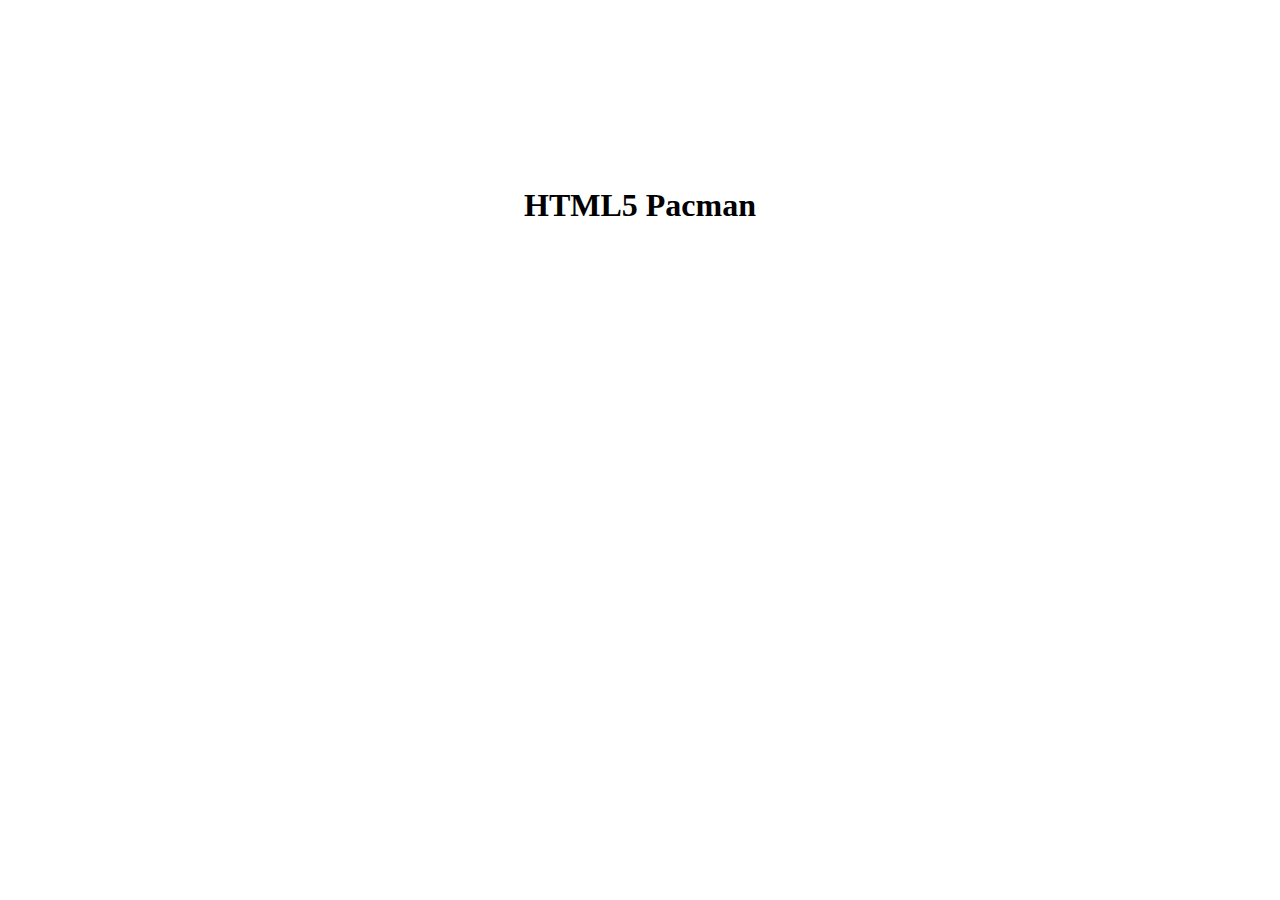
==== index.html @ de572c10 "score and question" ====
<!DOCTYPE html>
<html>
  <head>
    <meta charset="utf-8" />
    <title>HTML5 Pacman</title>
    
    <style type="text/css">
      @font-face {
        font-family: 'BDCartoonShoutRegular';
        src: url('BD_Cartoon_Shout-webfont.ttf') format('truetype');
        font-weight: normal;
        font-style: normal;
      }

      #pacman {
        height:450px;
        width:342px;
        margin:20px auto;
      }

      #shim { 
        font-family: BDCartoonShoutRegular; 
        position:absolute;
        visibility:hidden
      }

      h1 { 
        font-family: BDCartoonShoutRegular; text-align:center; 
      }

      body { 
        margin: 0px auto;
        font-family: sans-serif;
        display: flex;
        flex-flow: column;
        justify-content: center;
        align-items: center;
        height: 100vh;
        background-repeat: no-repeat;
        background-size: cover;
        background-image: url("https://media.discordapp.net/attachments/1160866284288872458/1161600009461047346/dreamstime_xxl_212493611-scaled.png?ex=6538e34f&is=65266e4f&hm=905ae14730451ddf95f1ab31f5727b23bbe949fdcf714debe2be29a825b4429e&=&width=1007&height=671");
      }

      a { 
        text-decoration:none; 
      }

      .popup, .popupEnd {
        display: none;
        position: fixed;
        top: 50%;
        left: 50%;
        transform: translate(-50%, -50%);
        background-color: #d9d9d9;
        padding: 30px;
        z-index: 9999;
        border-radius: 20px;
      }

      .popup {
        text-align: left;
      }

      .popupEnd {
        text-align: center;
      }

      #question {
        width: 90%;
        text-align: left;
        color: #ef626c;
      }

      .popup button, .popupEnd button {
        border-radius: 10px;
        border: 1px solid #ef626c;
        padding: 10px 20px;
        background-color: #ef626c;
        color: white;
      }

      .popup button {
        display: block;
        margin-bottom: 25px;
        width: 100%;
        text-align: left;
      }

      .popupEnd p {
        width: 100%;
        text-align: center;
      }

      .popupEnd button:hover, .popup button:hover {
        transition: 0.2s;
        border: 1px solid #ef626c;
        background-color: #d9d9d9;
        color: #ef626c;
      }

      #points {
        color: #ef626c;
        font-size: 20px;
      }

      hr {
        border: 1px solid #ef626c;
      }

      .close-button {
          background-color: #ff0000;
          color: #fff;
          margin-top: 10px;
          padding: 5px 10px;
          border: none;
          cursor: pointer;
      }

      .close-button:hover {
          background-color: #cc0000;
      }

      
    </style>

</head>

<body>
  
  <div id="shim">shim for font face</div>

  <h1>HTML5 Pacman</h1>

  <!-- <a href="http://arandomurl.com/">Writeup</a> |
  Code on <a href="http://arandomurl.com/">Github</a>
  <div id="app"></div> -->
  <div id="pacman"></div>

  <div id="popup" class="popup">
    <h3 id="question">Question: How many points do you want to gain?</h3>
    <hr>
    <br>
    <button id="R1" onclick="selectResponse(this)">10 Points</button>
    <button id="R2" onclick="selectResponse(this)">20 Points</button>
    <button id="R3" onclick="selectResponse(this)">30 Points</button>
</div>

<div id="popupEnd" class="popupEnd">
  <p id="points">Vos points : 600</p>
  <hr>
  <br>
  <button onclick="popupButtonReplay()">Rejouer</button>
  <button onclick="popupButtonBack()">Accueil</button>
</div>

  <script src="question.js"></script>
  <script src="pacman.js"></script>
  <script src="modernizr-1.5.min.js"></script>

  <script>

    var el = document.getElementById("pacman");

    if (Modernizr.canvas && Modernizr.localstorage && 
        Modernizr.audio && (Modernizr.audio.ogg || Modernizr.audio.mp3)) {
      window.setTimeout(function () { PACMAN.init(el, "./"); }, 0);
    } else { 
      el.innerHTML = "Sorry, needs a decent browser<br /><small>" + 
        "(firefox 3.6+, Chrome 4+, Opera 10+ and Safari 4+)</small>";
    }
  </script>

</body>
</html>
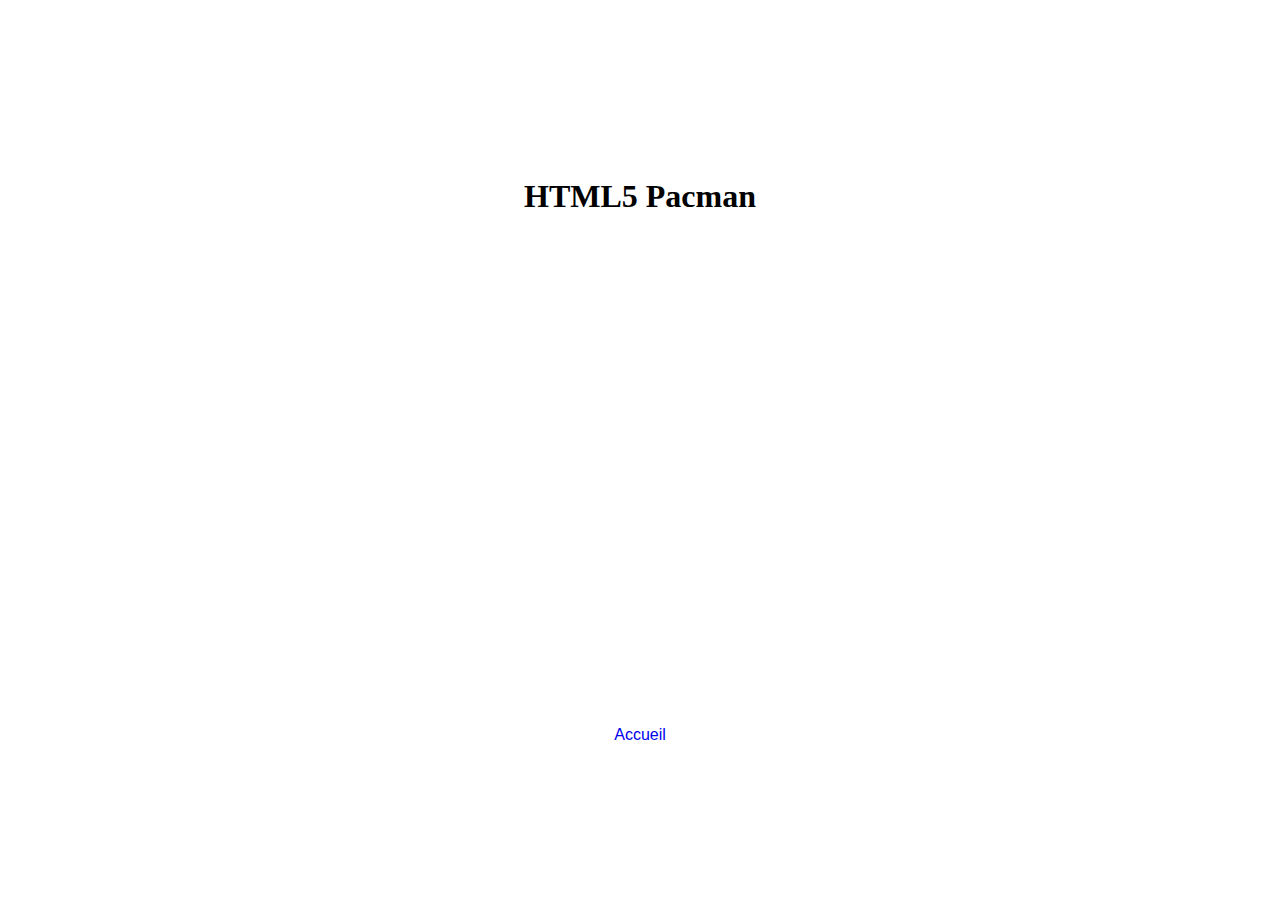
==== commit eeaff1b2: "Merge branch 'master' into ok" ====
--- a/index.html
+++ b/index.html
@@ -3,32 +3,33 @@
   <head>
     <meta charset="utf-8" />
     <title>HTML5 Pacman</title>
-    
+
     <style type="text/css">
       @font-face {
-        font-family: 'BDCartoonShoutRegular';
-        src: url('BD_Cartoon_Shout-webfont.ttf') format('truetype');
+        font-family: "BDCartoonShoutRegular";
+        src: url("BD_Cartoon_Shout-webfont.ttf") format("truetype");
         font-weight: normal;
         font-style: normal;
       }
 
       #pacman {
-        height:450px;
-        width:342px;
-        margin:20px auto;
+        height: 450px;
+        width: 342px;
+        margin: 20px auto;
       }
 
-      #shim { 
-        font-family: BDCartoonShoutRegular; 
-        position:absolute;
-        visibility:hidden
+      #shim {
+        font-family: BDCartoonShoutRegular;
+        position: absolute;
+        visibility: hidden;
       }
 
-      h1 { 
-        font-family: BDCartoonShoutRegular; text-align:center; 
+      h1 {
+        font-family: BDCartoonShoutRegular;
+        text-align: center;
       }
 
-      body { 
+      body {
         margin: 0px auto;
         font-family: sans-serif;
         display: flex;
@@ -41,11 +42,12 @@
         background-image: url("https://media.discordapp.net/attachments/1160866284288872458/1161600009461047346/dreamstime_xxl_212493611-scaled.png?ex=6538e34f&is=65266e4f&hm=905ae14730451ddf95f1ab31f5727b23bbe949fdcf714debe2be29a825b4429e&=&width=1007&height=671");
       }
 
-      a { 
-        text-decoration:none; 
+      a {
+        text-decoration: none;
       }
 
-      .popup, .popupEnd {
+      .popup,
+      .popupEnd {
         display: none;
         position: fixed;
         top: 50%;
@@ -71,7 +73,8 @@
         color: #ef626c;
       }
 
-      .popup button, .popupEnd button {
+      .popup button,
+      .popupEnd button {
         border-radius: 10px;
         border: 1px solid #ef626c;
         padding: 10px 20px;
@@ -91,7 +94,8 @@
         text-align: center;
       }
 
-      .popupEnd button:hover, .popup button:hover {
+      .popupEnd button:hover,
+      .popup button:hover {
         transition: 0.2s;
         border: 1px solid #ef626c;
         background-color: #d9d9d9;
@@ -108,67 +112,70 @@
       }
 
       .close-button {
-          background-color: #ff0000;
-          color: #fff;
-          margin-top: 10px;
-          padding: 5px 10px;
-          border: none;
-          cursor: pointer;
+        background-color: #ff0000;
+        color: #fff;
+        margin-top: 10px;
+        padding: 5px 10px;
+        border: none;
+        cursor: pointer;
       }
 
       .close-button:hover {
-          background-color: #cc0000;
+        background-color: #cc0000;
       }
+    </style>
+  </head>
 
-      
-    </style>
+  <body>
+    <div id="shim">shim for font face</div>
 
-</head>
+    <h1>HTML5 Pacman</h1>
 
-<body>
-  
-  <div id="shim">shim for font face</div>
-
-  <h1>HTML5 Pacman</h1>
-
-  <!-- <a href="http://arandomurl.com/">Writeup</a> |
+    <!-- <a href="http://arandomurl.com/">Writeup</a> |
   Code on <a href="http://arandomurl.com/">Github</a>
   <div id="app"></div> -->
-  <div id="pacman"></div>
+    <div id="pacman"></div>
 
-  <div id="popup" class="popup">
-    <h3 id="question">Question: How many points do you want to gain?</h3>
-    <hr>
-    <br>
-    <button id="R1" onclick="selectResponse(this)">10 Points</button>
-    <button id="R2" onclick="selectResponse(this)">20 Points</button>
-    <button id="R3" onclick="selectResponse(this)">30 Points</button>
-</div>
+    <div id="popup" class="popup">
+      <h3 id="question">Question: How many points do you want to gain?</h3>
 
-<div id="popupEnd" class="popupEnd">
-  <p id="points">Vos points : 600</p>
-  <hr>
-  <br>
-  <button onclick="popupButtonReplay()">Rejouer</button>
-  <button onclick="popupButtonBack()">Accueil</button>
-</div>
+      <hr />
+      <br />
+      <button id="R1" onclick="selectResponse(this)">10 Points</button>
+      <button id="R2" onclick="selectResponse(this)">20 Points</button>
+      <button id="R3" onclick="selectResponse(this)">30 Points</button>
+    </div>
 
-  <script src="question.js"></script>
-  <script src="pacman.js"></script>
-  <script src="modernizr-1.5.min.js"></script>
+    <div id="popupEnd" class="popupEnd">
+      <p id="points">Vos points : 600</p>
+      <hr />
+      <br />
+      <button onclick="popupButtonReplay()">Rejouer</button>
+      <button onclick="popupButtonBack()">Accueil</button>
+    </div>
 
-  <script>
+    <script src="question.js"></script>
+    <script src="pacman.js"></script>
+    <script src="modernizr-1.5.min.js"></script>
 
-    var el = document.getElementById("pacman");
+    <script>
+      var el = document.getElementById("pacman");
 
-    if (Modernizr.canvas && Modernizr.localstorage && 
-        Modernizr.audio && (Modernizr.audio.ogg || Modernizr.audio.mp3)) {
-      window.setTimeout(function () { PACMAN.init(el, "./"); }, 0);
-    } else { 
-      el.innerHTML = "Sorry, needs a decent browser<br /><small>" + 
-        "(firefox 3.6+, Chrome 4+, Opera 10+ and Safari 4+)</small>";
-    }
-  </script>
-
-</body>
+      if (
+        Modernizr.canvas &&
+        Modernizr.localstorage &&
+        Modernizr.audio &&
+        (Modernizr.audio.ogg || Modernizr.audio.mp3)
+      ) {
+        window.setTimeout(function () {
+          PACMAN.init(el, "./");
+        }, 0);
+      } else {
+        el.innerHTML =
+          "Sorry, needs a decent browser<br /><small>" +
+          "(firefox 3.6+, Chrome 4+, Opera 10+ and Safari 4+)</small>";
+      }
+    </script>
+    <a href="pg/home.html">Accueil</a>
+  </body>
 </html>
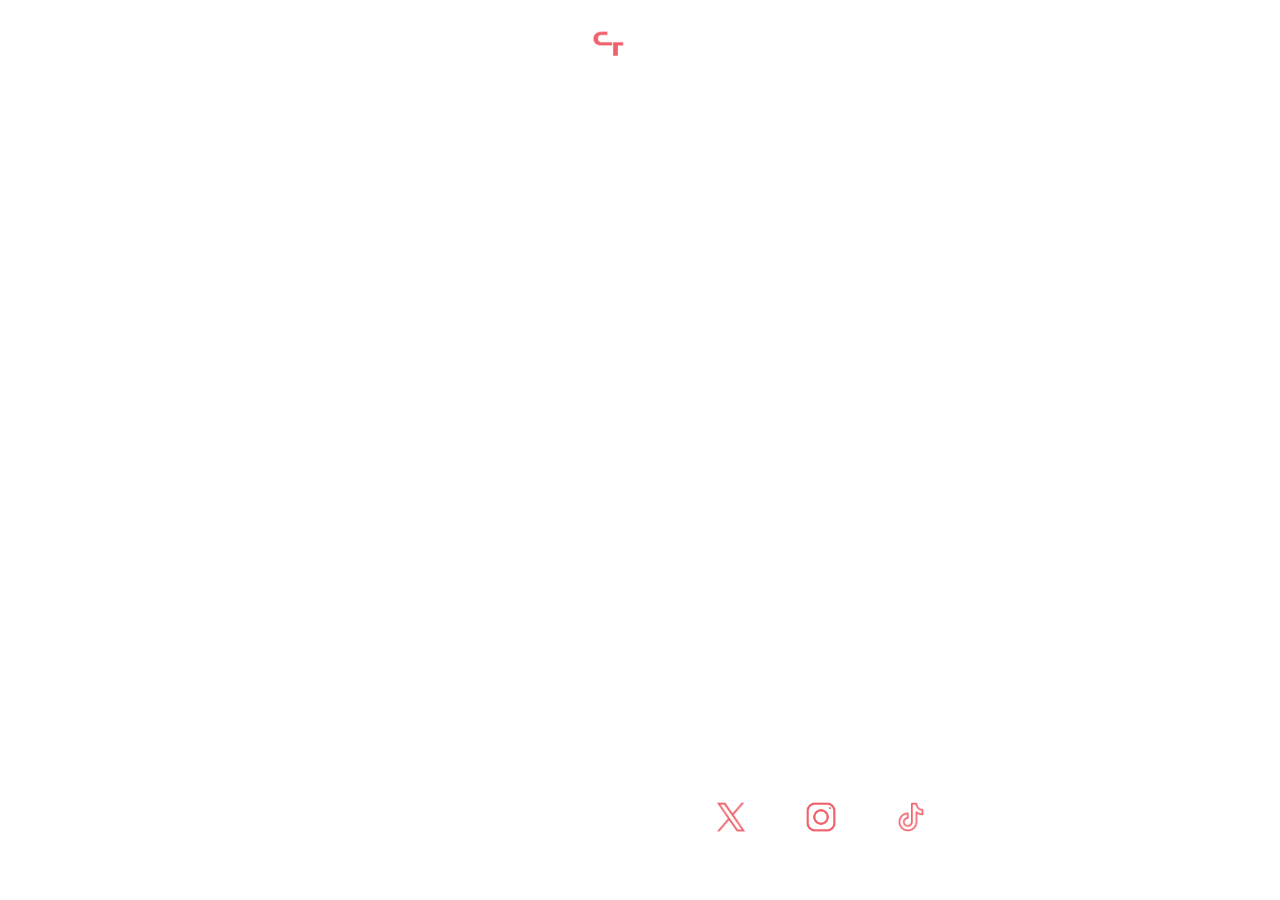
==== commit 9b8a7afd: "ok c cool" ====
--- a/index.html
+++ b/index.html
@@ -2,138 +2,19 @@
 <html>
   <head>
     <meta charset="utf-8" />
-    <title>HTML5 Pacman</title>
-
-    <style type="text/css">
-      @font-face {
-        font-family: "BDCartoonShoutRegular";
-        src: url("BD_Cartoon_Shout-webfont.ttf") format("truetype");
-        font-weight: normal;
-        font-style: normal;
-      }
-
-      #pacman {
-        height: 450px;
-        width: 342px;
-        margin: 20px auto;
-      }
-
-      #shim {
-        font-family: BDCartoonShoutRegular;
-        position: absolute;
-        visibility: hidden;
-      }
-
-      h1 {
-        font-family: BDCartoonShoutRegular;
-        text-align: center;
-      }
-
-      body {
-        margin: 0px auto;
-        font-family: sans-serif;
-        display: flex;
-        flex-flow: column;
-        justify-content: center;
-        align-items: center;
-        height: 100vh;
-        background-repeat: no-repeat;
-        background-size: cover;
-        background-image: url("https://media.discordapp.net/attachments/1160866284288872458/1161600009461047346/dreamstime_xxl_212493611-scaled.png?ex=6538e34f&is=65266e4f&hm=905ae14730451ddf95f1ab31f5727b23bbe949fdcf714debe2be29a825b4429e&=&width=1007&height=671");
-      }
-
-      a {
-        text-decoration: none;
-      }
-
-      .popup,
-      .popupEnd {
-        display: none;
-        position: fixed;
-        top: 50%;
-        left: 50%;
-        transform: translate(-50%, -50%);
-        background-color: #d9d9d9;
-        padding: 30px;
-        z-index: 9999;
-        border-radius: 20px;
-      }
-
-      .popup {
-        text-align: left;
-      }
-
-      .popupEnd {
-        text-align: center;
-      }
-
-      #question {
-        width: 90%;
-        text-align: left;
-        color: #ef626c;
-      }
-
-      .popup button,
-      .popupEnd button {
-        border-radius: 10px;
-        border: 1px solid #ef626c;
-        padding: 10px 20px;
-        background-color: #ef626c;
-        color: white;
-      }
-
-      .popup button {
-        display: block;
-        margin-bottom: 25px;
-        width: 100%;
-        text-align: left;
-      }
-
-      .popupEnd p {
-        width: 100%;
-        text-align: center;
-      }
-
-      .popupEnd button:hover,
-      .popup button:hover {
-        transition: 0.2s;
-        border: 1px solid #ef626c;
-        background-color: #d9d9d9;
-        color: #ef626c;
-      }
-
-      #points {
-        color: #ef626c;
-        font-size: 20px;
-      }
-
-      hr {
-        border: 1px solid #ef626c;
-      }
-
-      .close-button {
-        background-color: #ff0000;
-        color: #fff;
-        margin-top: 10px;
-        padding: 5px 10px;
-        border: none;
-        cursor: pointer;
-      }
-
-      .close-button:hover {
-        background-color: #cc0000;
-      }
-    </style>
+    <title>Pac-Touche</title>
+    <link rel="icon" href="pg/img/PACTOUCHE2BLANC.ico" />
+    <link rel="stylesheet" type="text/css" href="ok.css" />
   </head>
-
+  <div class="navbar">
+    <a href="pg/home.html">
+      <img src="pg/img/logo.png" alt="Logo" class="logo" />
+    </a>
+  </div>
+  <hr />
   <body>
     <div id="shim">shim for font face</div>
 
-    <h1>HTML5 Pacman</h1>
-
-    <!-- <a href="http://arandomurl.com/">Writeup</a> |
-  Code on <a href="http://arandomurl.com/">Github</a>
-  <div id="app"></div> -->
     <div id="pacman"></div>
 
     <div id="popup" class="popup">
@@ -176,6 +57,30 @@
           "(firefox 3.6+, Chrome 4+, Opera 10+ and Safari 4+)</small>";
       }
     </script>
-    <a href="pg/home.html">Accueil</a>
   </body>
+  <hr />
+  <footer class="footer">
+    <div class="footer-content">
+      <div class="footer-section">
+        <a href="pg/home.html">Accueil</a>
+        <a href="https://www.service-public.fr/cmi">Dénoncer une violence</a>
+      </div>
+      <div class="footer-section">
+        <a href="pg/home.html"
+          ><img src="pg/img/mini-logo.png" alt="Logo" class="footer-logo" />
+        </a>
+      </div>
+      <div class="footer-section">
+        <a href="#" class="social-link"
+          ><img src="pg/img/X.png" class="icon"
+        /></a>
+        <a href="#" class="social-link"
+          ><img src="pg/img/insta.png" class="icon"
+        /></a>
+        <a href="#" class="social-link"
+          ><img src="pg/img/tiktok.png" class="icon"
+        /></a>
+      </div>
+    </div>
+  </footer>
 </html>
--- a/ok.css
+++ b/ok.css
@@ -0,0 +1,217 @@
+@font-face {
+    font-family: "BDCartoonShoutRegular";
+    src: url("BD_Cartoon_Shout-webfont.ttf") format("truetype");
+    font-weight: normal;
+    font-style: normal;
+}
+
+#pacman {
+    height: 450px;
+    width: 342px;
+    margin: 20px auto;
+
+}
+
+canvas {
+    border-radius: 10px;
+}
+
+#shim {
+    font-family: BDCartoonShoutRegular;
+    position: absolute;
+    visibility: hidden;
+}
+
+h1 {
+    font-family: BDCartoonShoutRegular;
+    text-align: center;
+}
+
+body {
+    margin: 0px auto;
+    font-family: sans-serif;
+    display: flex;
+    flex-flow: column;
+    justify-content: center;
+    align-items: center;
+    height: 100vh;
+    background-repeat: no-repeat;
+    background-size: cover;
+    background-image: url("https://media.discordapp.net/attachments/1160866284288872458/1161600009461047346/dreamstime_xxl_212493611-scaled.png?ex=6538e34f&is=65266e4f&hm=905ae14730451ddf95f1ab31f5727b23bbe949fdcf714debe2be29a825b4429e&=&width=1007&height=671");
+}
+
+a {
+    text-decoration: none;
+}
+
+.popup,
+.popupEnd {
+    display: none;
+    position: fixed;
+    top: 50%;
+    left: 50%;
+    transform: translate(-50%, -50%);
+    background-color: #d9d9d9;
+    padding: 30px;
+    z-index: 9999;
+    border-radius: 20px;
+}
+
+.popup {
+    text-align: left;
+}
+
+.popupEnd {
+    text-align: center;
+}
+
+#question {
+    width: 90%;
+    text-align: left;
+    color: #ef626c;
+}
+
+.popup button,
+.popupEnd button {
+    border-radius: 10px;
+    border: 1px solid #ef626c;
+    padding: 10px 20px;
+    background-color: #ef626c;
+    color: white;
+}
+
+.popup button {
+    display: block;
+    margin-bottom: 25px;
+    width: 100%;
+    text-align: left;
+}
+
+.popupEnd p {
+    width: 100%;
+    text-align: center;
+}
+
+.popupEnd button:hover,
+.popup button:hover {
+    transition: 0.2s;
+    border: 1px solid #ef626c;
+    background-color: #d9d9d9;
+    color: #ef626c;
+}
+
+#points {
+    color: #ef626c;
+    font-size: 20px;
+}
+
+hr {
+    border: 1px solid #ef626c;
+}
+
+.close-button {
+    background-color: #ff0000;
+    color: #fff;
+    margin-top: 10px;
+    padding: 5px 10px;
+    border: none;
+    cursor: pointer;
+}
+
+.close-button:hover {
+    background-color: #cc0000;
+}
+
+#title {
+    color: white
+}
+
+/* Style pour le footer */
+.footer {
+    flex-shrink: 0;
+    color: #fff;
+    text-align: center;
+    margin-top: auto;
+    position: relative;
+}
+
+.footer-content {
+    display: flex;
+    justify-content: space-between;
+    align-items: center;
+    margin: 0 auto;
+    padding: 20px 0;
+}
+
+.footer-section {
+    display: flex;
+    flex-direction: row;
+    align-items: center;
+    text-align: center;
+    font-size: 15px;
+}
+
+
+.footer-section a {
+    color: #fff;
+    text-decoration: none;
+    display: block;
+    margin: 10px;
+}
+
+.footer-logo {
+    width: 100px;
+    height: auto;
+}
+
+.social-link {
+    color: #fff;
+    text-decoration: none;
+    margin: 5px;
+}
+
+.icon {
+    margin: 10px;
+    padding: 10px;
+    width: 30px;
+    height: auto;
+}
+
+.icon:hover {
+    background-color: rgba(0, 0, 0, 0.145);
+    filter: brightness(0) invert(1);
+    border-radius: 20%;
+}
+
+* {
+    font-family: 'Roboto', sans-serif;
+
+}
+
+/* Style pour la barre de navigation */
+.navbar {
+    color: #fff;
+    padding: 10px;
+    display: flex;
+    align-items: center;
+    justify-content: space-between;
+    padding: 30px;
+}
+
+hr {
+    background-color: #ffffff81;
+    height: 3px;
+    border-radius: 5px;
+    width: 500px;
+    border: none;
+    margin: auto;
+    margin-top: 20px;
+    margin-bottom: 20px;
+}
+
+/* Style pour le logo */
+.logo {
+    width: 150px;
+    height: auto;
+    margin-right: 10px;
+}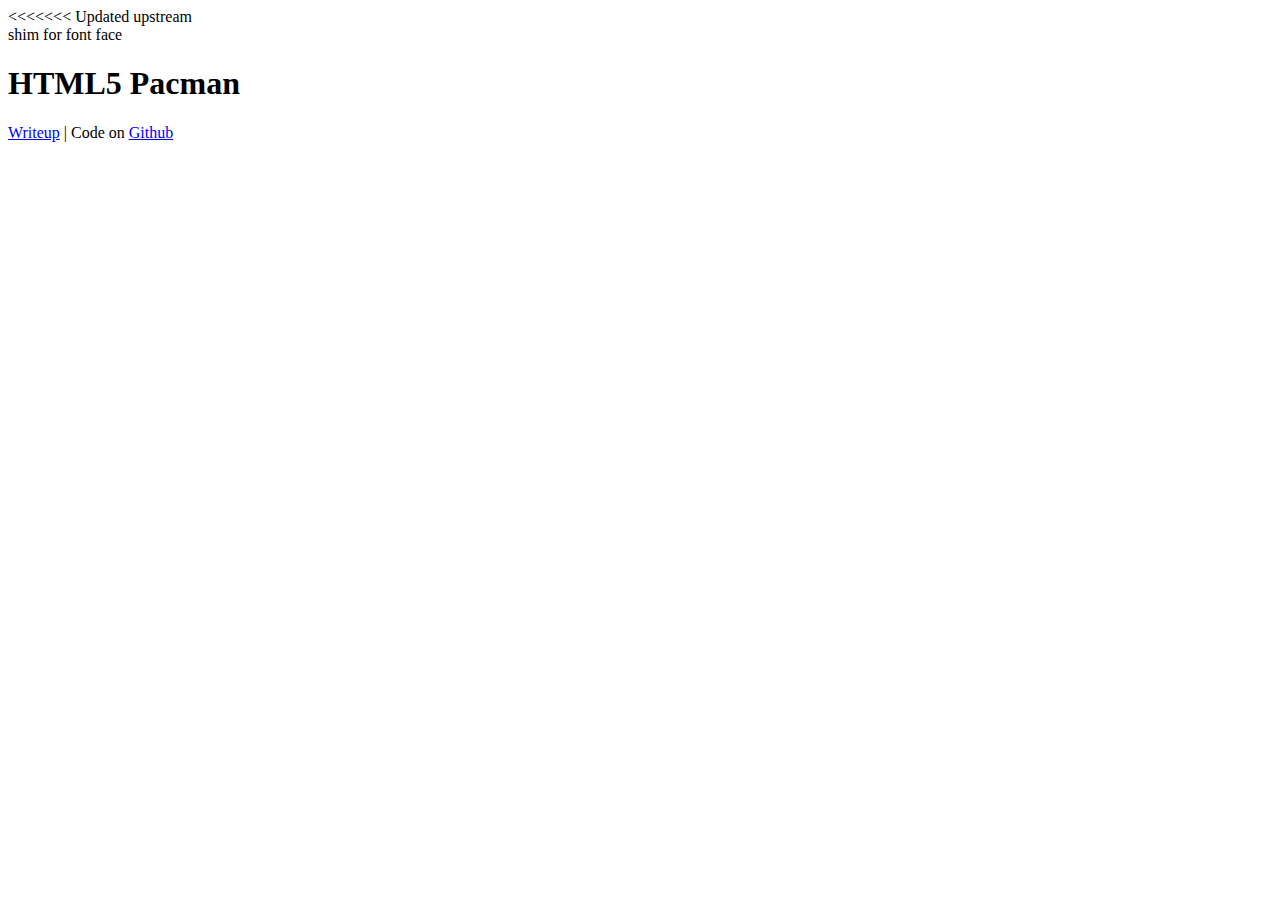
==== commit 2e791214: "Add popup" ====
--- a/index.html
+++ b/index.html
@@ -2,19 +2,28 @@
 <html>
   <head>
     <meta charset="utf-8" />
-    <title>Pac-Touche</title>
-    <link rel="icon" href="pg/img/PACTOUCHE2BLANC.ico" />
+    <title>HTML5 Pacman</title>
+<<<<<<< Updated upstream
+    
+    <style type="text/css">
+      @font-face {
+	    font-family: 'BDCartoonShoutRegular';
+        src: url('BD_Cartoon_Shout-webfont.ttf') format('truetype');
+	    font-weight: normal;
+	    font-style: normal;
+=======
+
     <link rel="stylesheet" type="text/css" href="ok.css" />
   </head>
-  <div class="navbar">
-    <a href="pg/home.html">
-      <img src="pg/img/logo.png" alt="Logo" class="logo" />
-    </a>
-  </div>
-  <hr />
+
   <body>
     <div id="shim">shim for font face</div>
 
+    <h1>HTML5 Pacman</h1>
+
+    <!-- <a href="http://arandomurl.com/">Writeup</a> |
+  Code on <a href="http://arandomurl.com/">Github</a>
+  <div id="app"></div> -->
     <div id="pacman"></div>
 
     <div id="popup" class="popup">
@@ -34,6 +43,13 @@
       <button onclick="popupButtonReplay()">Rejouer</button>
       <button onclick="popupButtonBack()">Accueil</button>
     </div>
+
+    <dialog>
+      <button >
+        Fermer
+      </button>
+      <p>Votre réponse est : </p>
+    </dialog>
 
     <script src="question.js"></script>
     <script src="pacman.js"></script>
@@ -55,32 +71,50 @@
         el.innerHTML =
           "Sorry, needs a decent browser<br /><small>" +
           "(firefox 3.6+, Chrome 4+, Opera 10+ and Safari 4+)</small>";
+>>>>>>> Stashed changes
       }
-    </script>
-  </body>
-  <hr />
-  <footer class="footer">
-    <div class="footer-content">
-      <div class="footer-section">
-        <a href="pg/home.html">Accueil</a>
-        <a href="https://www.service-public.fr/cmi">Dénoncer une violence</a>
-      </div>
-      <div class="footer-section">
-        <a href="pg/home.html"
-          ><img src="pg/img/mini-logo.png" alt="Logo" class="footer-logo" />
-        </a>
-      </div>
-      <div class="footer-section">
-        <a href="#" class="social-link"
-          ><img src="pg/img/X.png" class="icon"
-        /></a>
-        <a href="#" class="social-link"
-          ><img src="pg/img/insta.png" class="icon"
-        /></a>
-        <a href="#" class="social-link"
-          ><img src="pg/img/tiktok.png" class="icon"
-        /></a>
-      </div>
-    </div>
-  </footer>
+      #pacman {
+        height:450px;
+        width:342px;
+        margin:20px auto;
+      }
+      #shim { 
+        font-family: BDCartoonShoutRegular; 
+        position:absolute;
+        visibility:hidden
+      }
+      h1 { font-family: BDCartoonShoutRegular; text-align:center; }
+      body { width:342px; margin:0px auto; font-family:sans-serif; }
+      a { text-decoration:none; }
+    </style>
+
+</head>
+
+<body>
+  
+  <div id="shim">shim for font face</div>
+
+  <h1>HTML5 Pacman</h1>
+
+  <a href="http://arandomurl.com/">Writeup</a> |
+  Code on <a href="http://arandomurl.com/">Github</a>
+
+  <div id="pacman"></div>
+  <script src="pacman.js"></script>
+  <script src="modernizr-1.5.min.js"></script>
+
+  <script>
+
+    var el = document.getElementById("pacman");
+
+    if (Modernizr.canvas && Modernizr.localstorage && 
+        Modernizr.audio && (Modernizr.audio.ogg || Modernizr.audio.mp3)) {
+      window.setTimeout(function () { PACMAN.init(el, "./"); }, 0);
+    } else { 
+      el.innerHTML = "Sorry, needs a decent browser<br /><small>" + 
+        "(firefox 3.6+, Chrome 4+, Opera 10+ and Safari 4+)</small>";
+    }
+  </script>
+
+</body>
 </html>
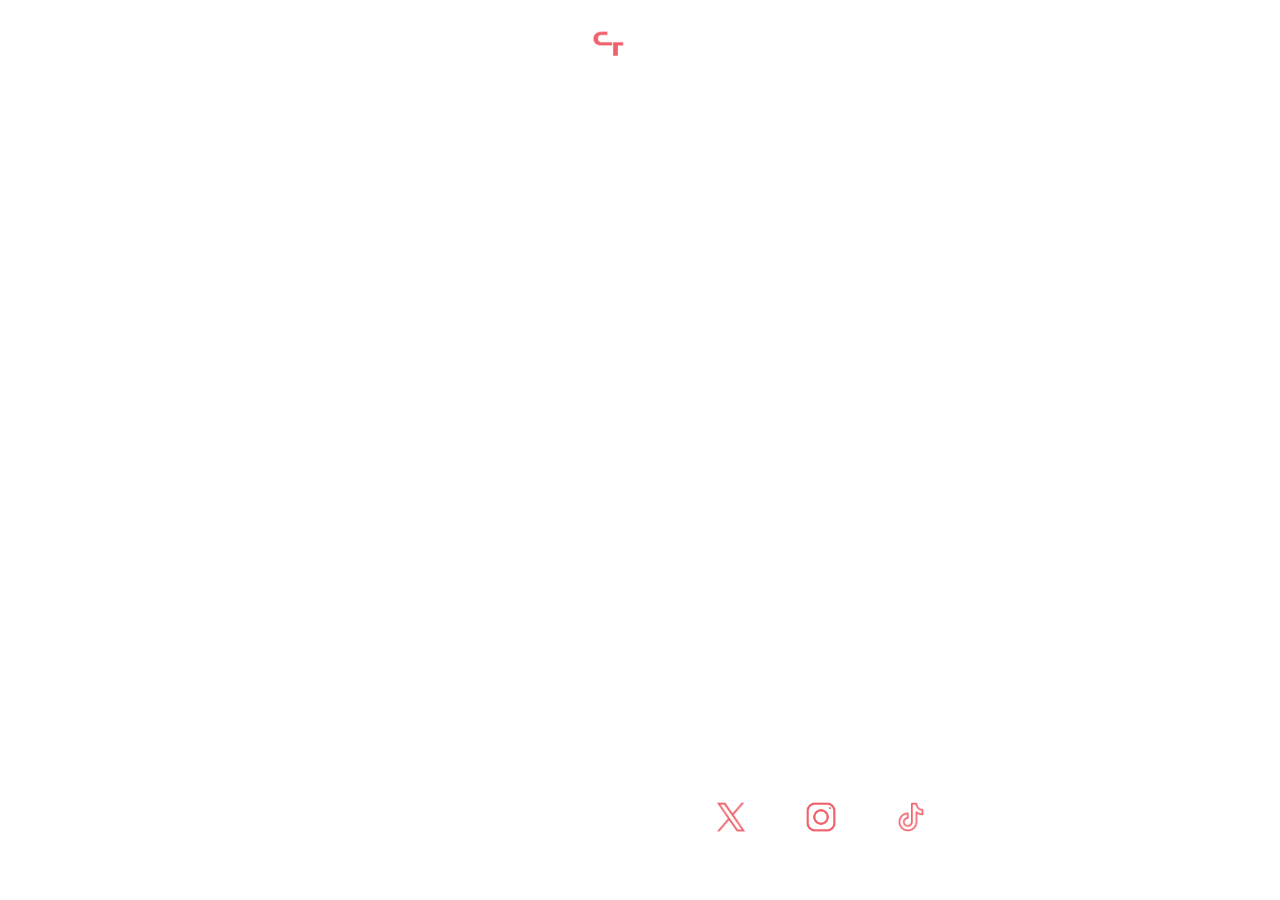
==== commit 021c74b1: "daccord" ====
--- a/index.html
+++ b/index.html
@@ -2,28 +2,19 @@
 <html>
   <head>
     <meta charset="utf-8" />
-    <title>HTML5 Pacman</title>
-<<<<<<< Updated upstream
-    
-    <style type="text/css">
-      @font-face {
-	    font-family: 'BDCartoonShoutRegular';
-        src: url('BD_Cartoon_Shout-webfont.ttf') format('truetype');
-	    font-weight: normal;
-	    font-style: normal;
-=======
-
+    <title>Pac-Touche</title>
+    <link rel="icon" href="pg/img/PACTOUCHE2BLANC.ico" />
     <link rel="stylesheet" type="text/css" href="ok.css" />
   </head>
-
+  <div class="navbar">
+    <a href="pg/home.html">
+      <img src="pg/img/logo.png" alt="Logo" class="logo" />
+    </a>
+  </div>
+  <hr />
   <body>
     <div id="shim">shim for font face</div>
 
-    <h1>HTML5 Pacman</h1>
-
-    <!-- <a href="http://arandomurl.com/">Writeup</a> |
-  Code on <a href="http://arandomurl.com/">Github</a>
-  <div id="app"></div> -->
     <div id="pacman"></div>
 
     <div id="popup" class="popup">
@@ -43,13 +34,6 @@
       <button onclick="popupButtonReplay()">Rejouer</button>
       <button onclick="popupButtonBack()">Accueil</button>
     </div>
-
-    <dialog>
-      <button >
-        Fermer
-      </button>
-      <p>Votre réponse est : </p>
-    </dialog>
 
     <script src="question.js"></script>
     <script src="pacman.js"></script>
@@ -71,50 +55,32 @@
         el.innerHTML =
           "Sorry, needs a decent browser<br /><small>" +
           "(firefox 3.6+, Chrome 4+, Opera 10+ and Safari 4+)</small>";
->>>>>>> Stashed changes
       }
-      #pacman {
-        height:450px;
-        width:342px;
-        margin:20px auto;
-      }
-      #shim { 
-        font-family: BDCartoonShoutRegular; 
-        position:absolute;
-        visibility:hidden
-      }
-      h1 { font-family: BDCartoonShoutRegular; text-align:center; }
-      body { width:342px; margin:0px auto; font-family:sans-serif; }
-      a { text-decoration:none; }
-    </style>
-
-</head>
-
-<body>
-  
-  <div id="shim">shim for font face</div>
-
-  <h1>HTML5 Pacman</h1>
-
-  <a href="http://arandomurl.com/">Writeup</a> |
-  Code on <a href="http://arandomurl.com/">Github</a>
-
-  <div id="pacman"></div>
-  <script src="pacman.js"></script>
-  <script src="modernizr-1.5.min.js"></script>
-
-  <script>
-
-    var el = document.getElementById("pacman");
-
-    if (Modernizr.canvas && Modernizr.localstorage && 
-        Modernizr.audio && (Modernizr.audio.ogg || Modernizr.audio.mp3)) {
-      window.setTimeout(function () { PACMAN.init(el, "./"); }, 0);
-    } else { 
-      el.innerHTML = "Sorry, needs a decent browser<br /><small>" + 
-        "(firefox 3.6+, Chrome 4+, Opera 10+ and Safari 4+)</small>";
-    }
-  </script>
-
-</body>
+    </script>
+  </body>
+  <footer class="footer">
+    <hr />
+    <div class="footer-content">
+      <div class="footer-section">
+        <a href="pg/home.html">Accueil</a>
+        <a href="https://www.service-public.fr/cmi">Dénoncer une violence</a>
+      </div>
+      <div class="footer-section">
+        <a href="pg/home.html"
+          ><img src="pg/img/mini-logo.png" alt="Logo" class="footer-logo" />
+        </a>
+      </div>
+      <div class="footer-section">
+        <a href="#" class="social-link"
+          ><img src="pg/img/X.png" class="icon"
+        /></a>
+        <a href="#" class="social-link"
+          ><img src="pg/img/insta.png" class="icon"
+        /></a>
+        <a href="#" class="social-link"
+          ><img src="pg/img/tiktok.png" class="icon"
+        /></a>
+      </div>
+    </div>
+  </footer>
 </html>
